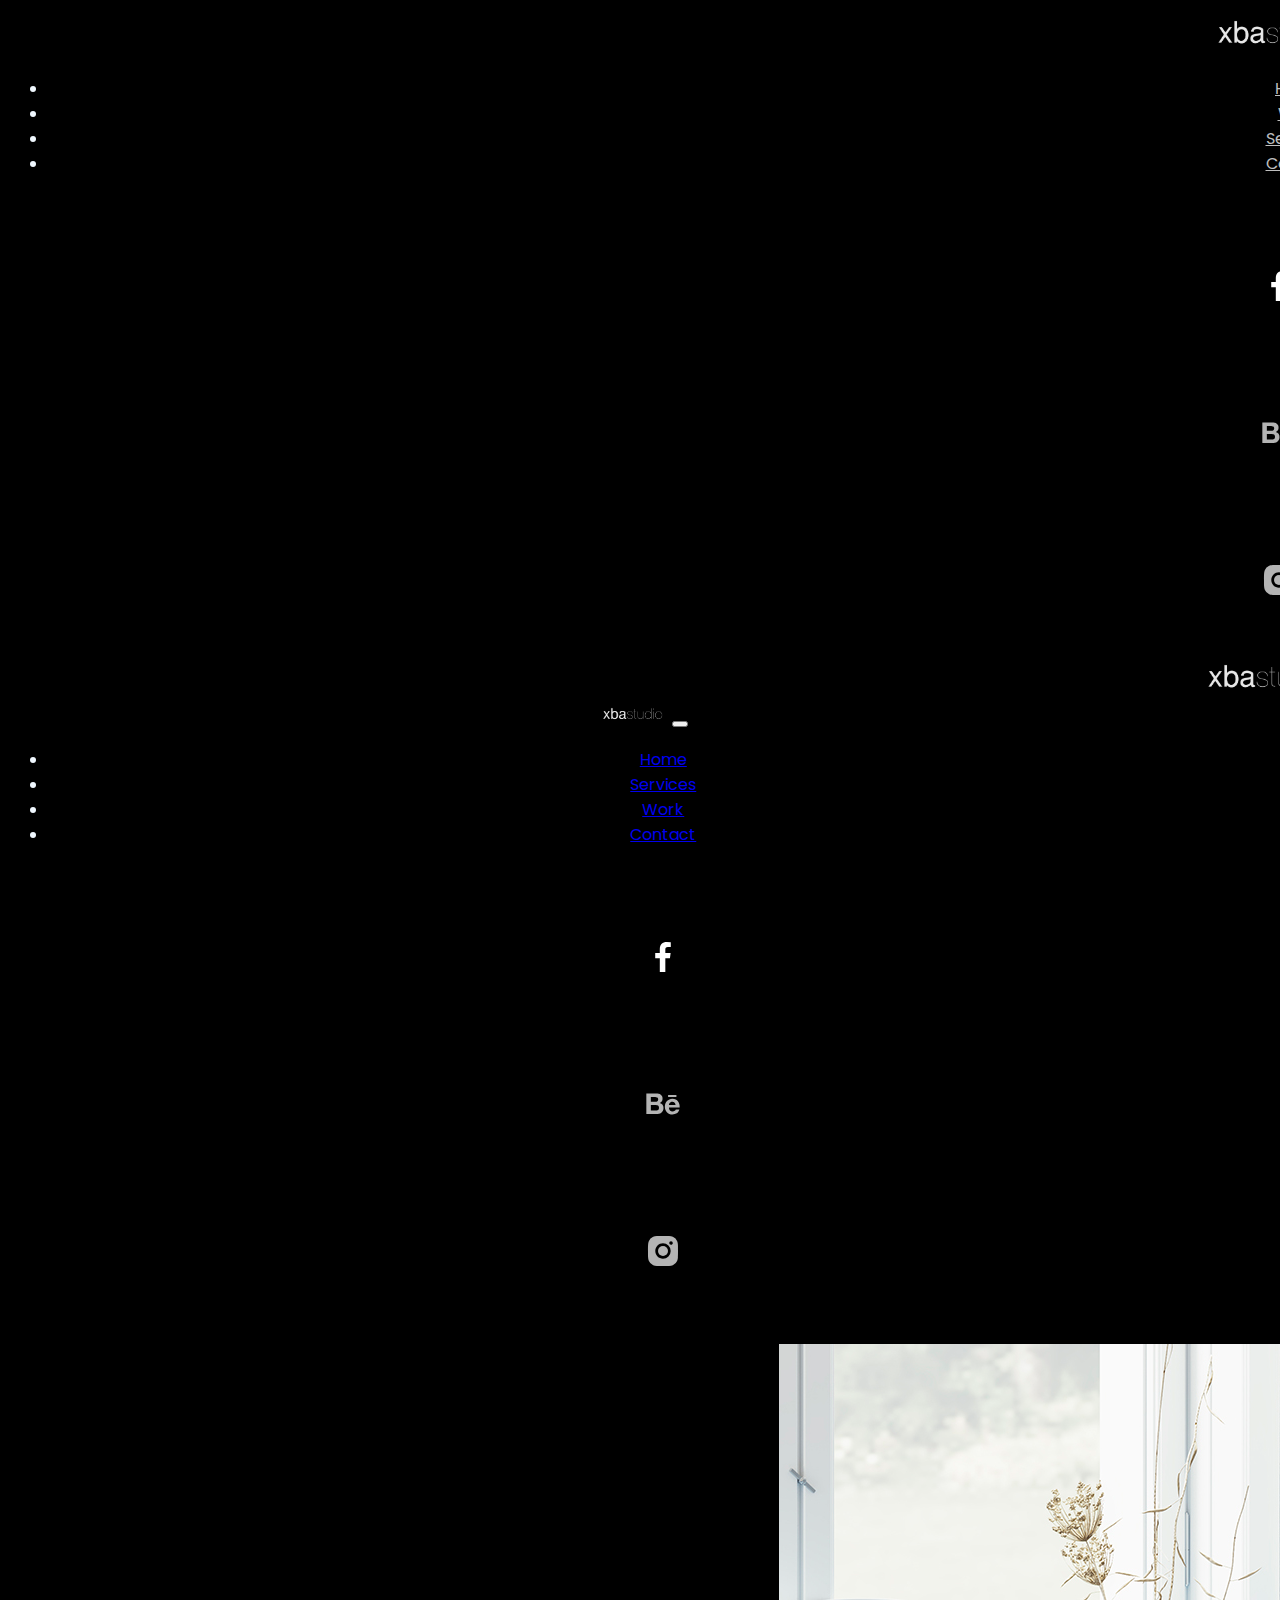
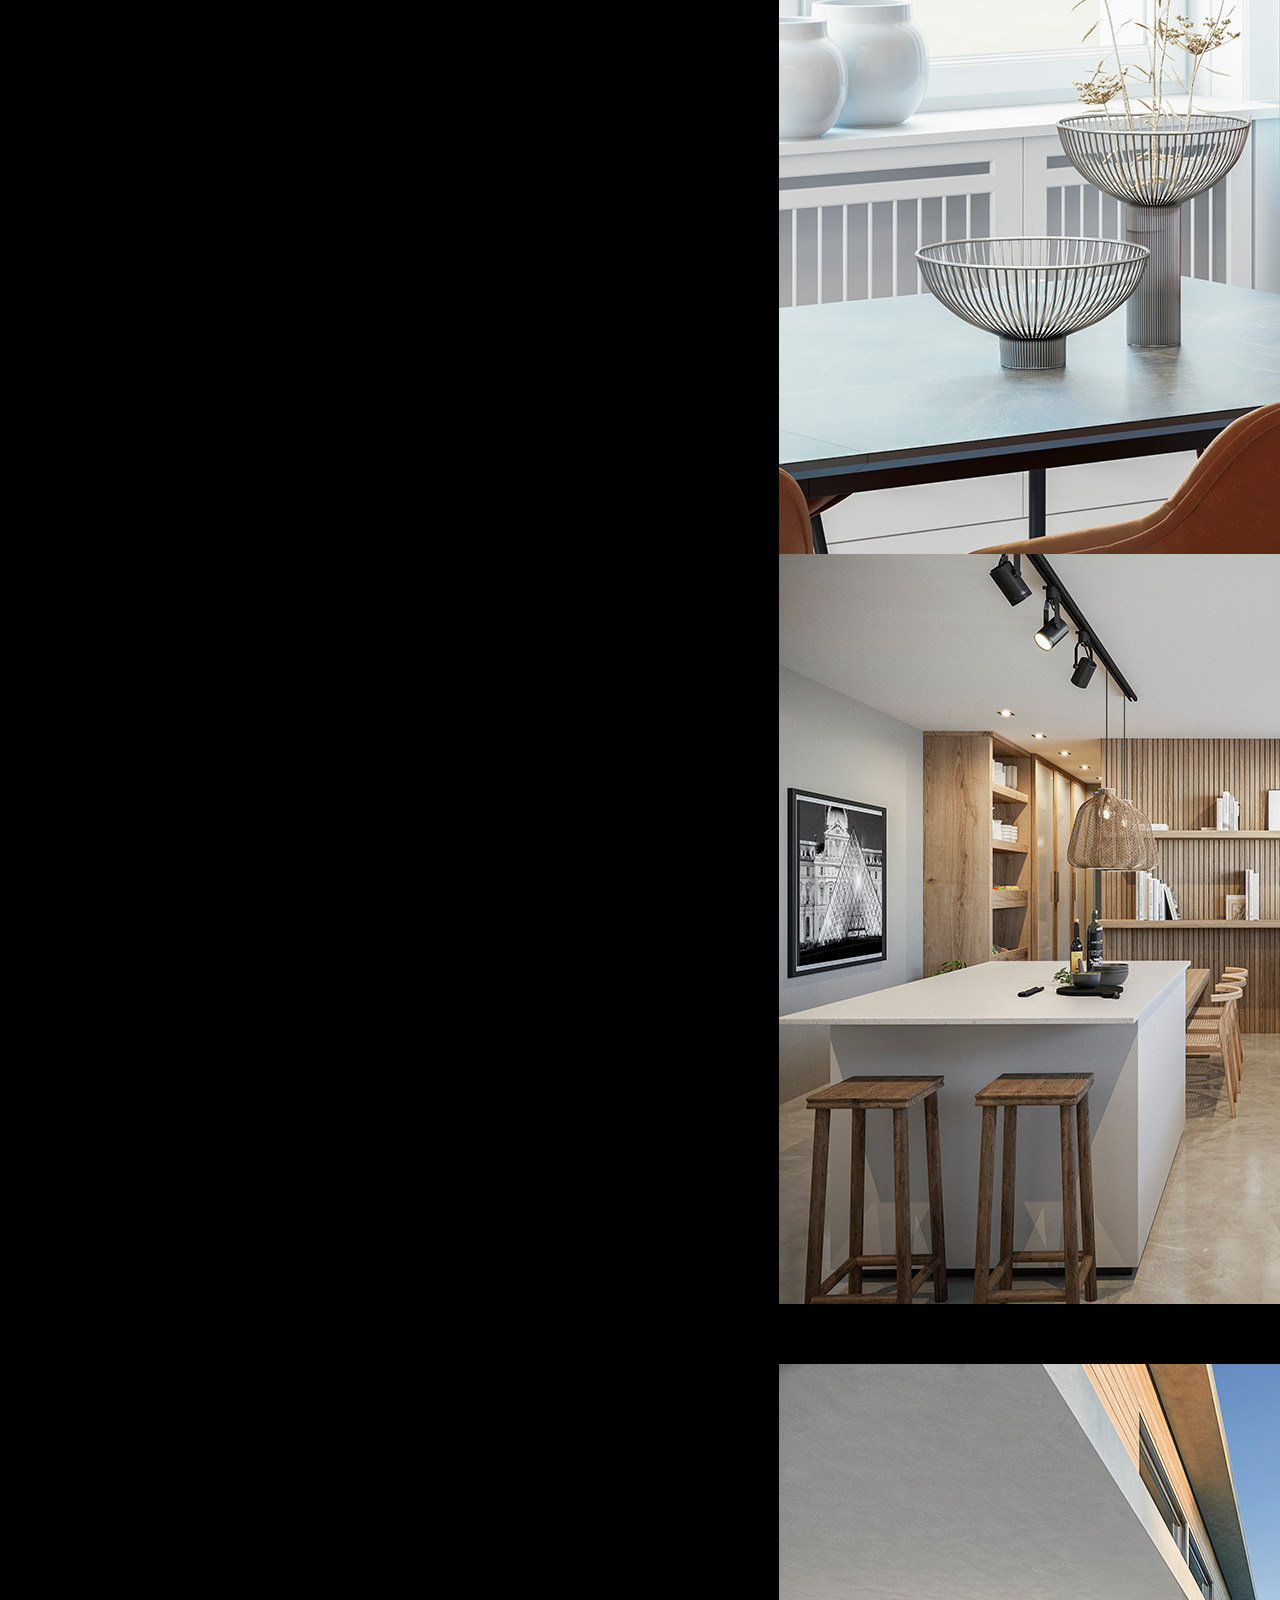
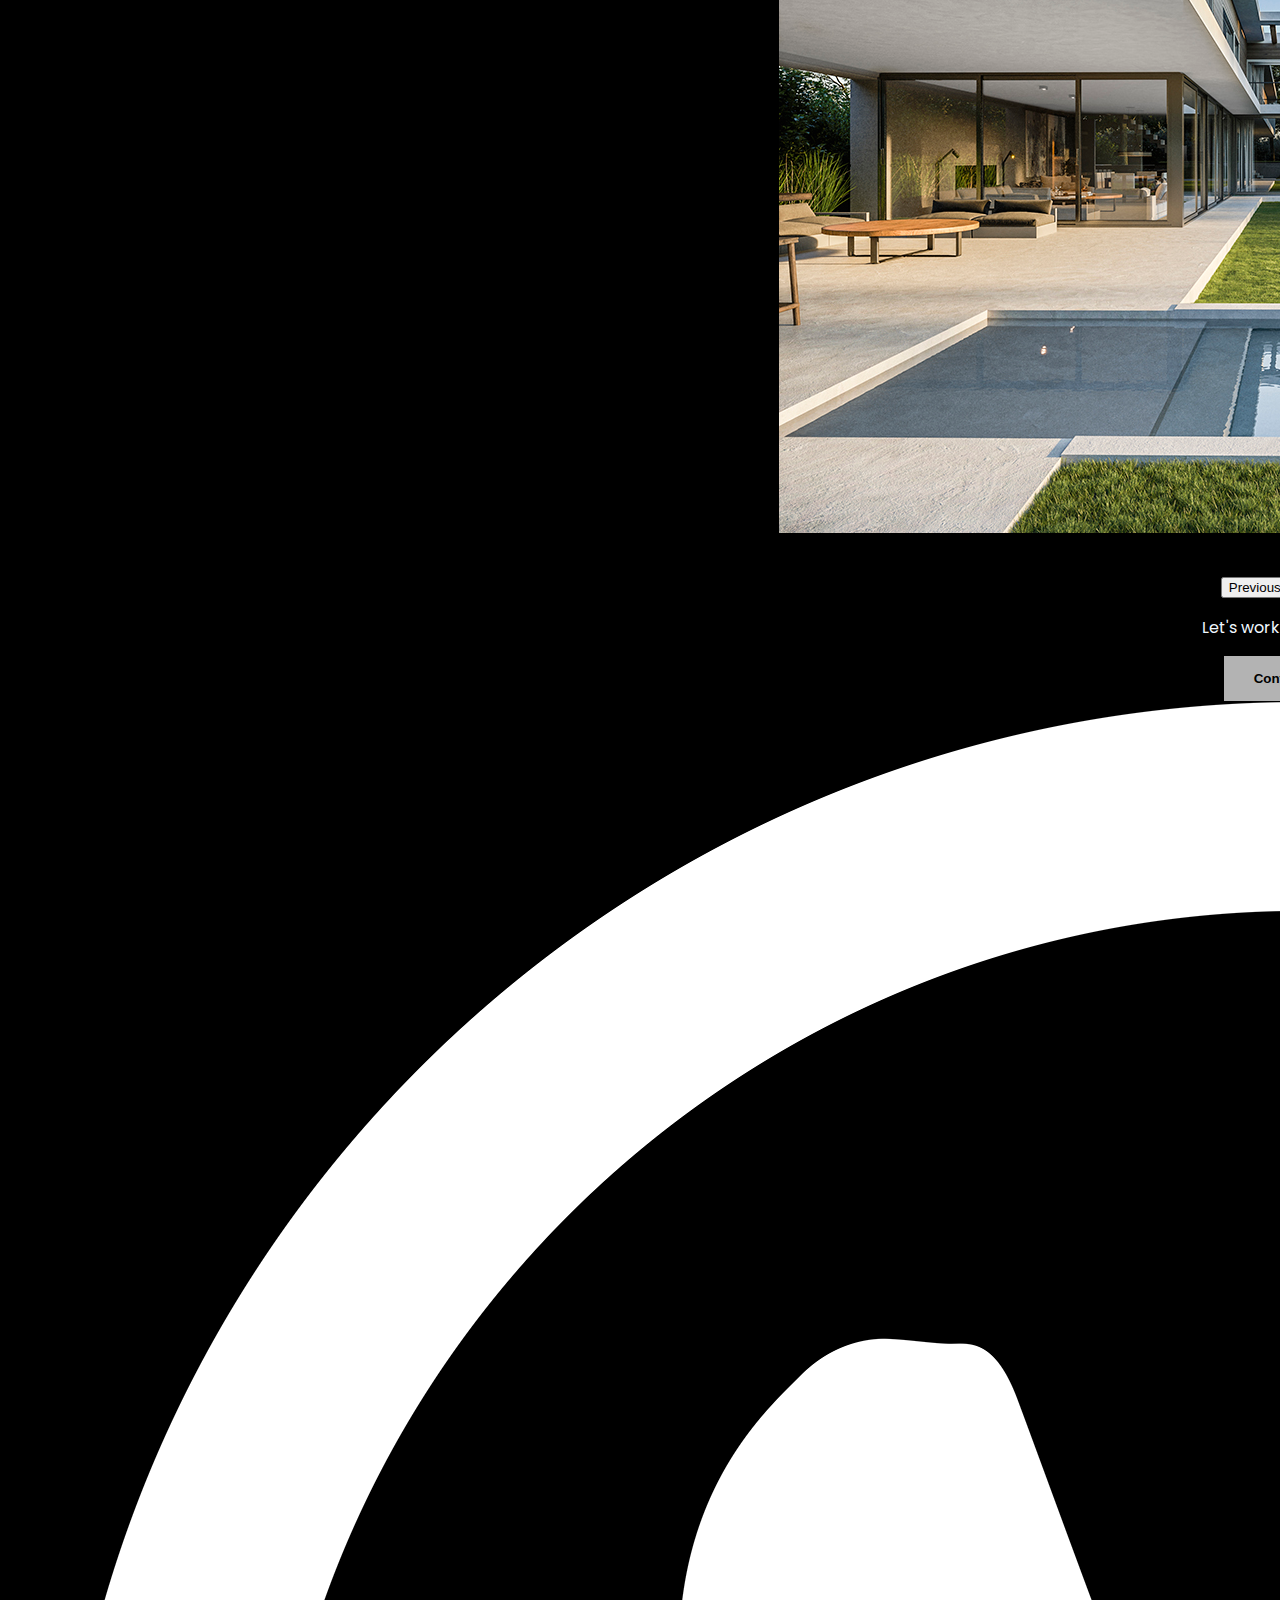
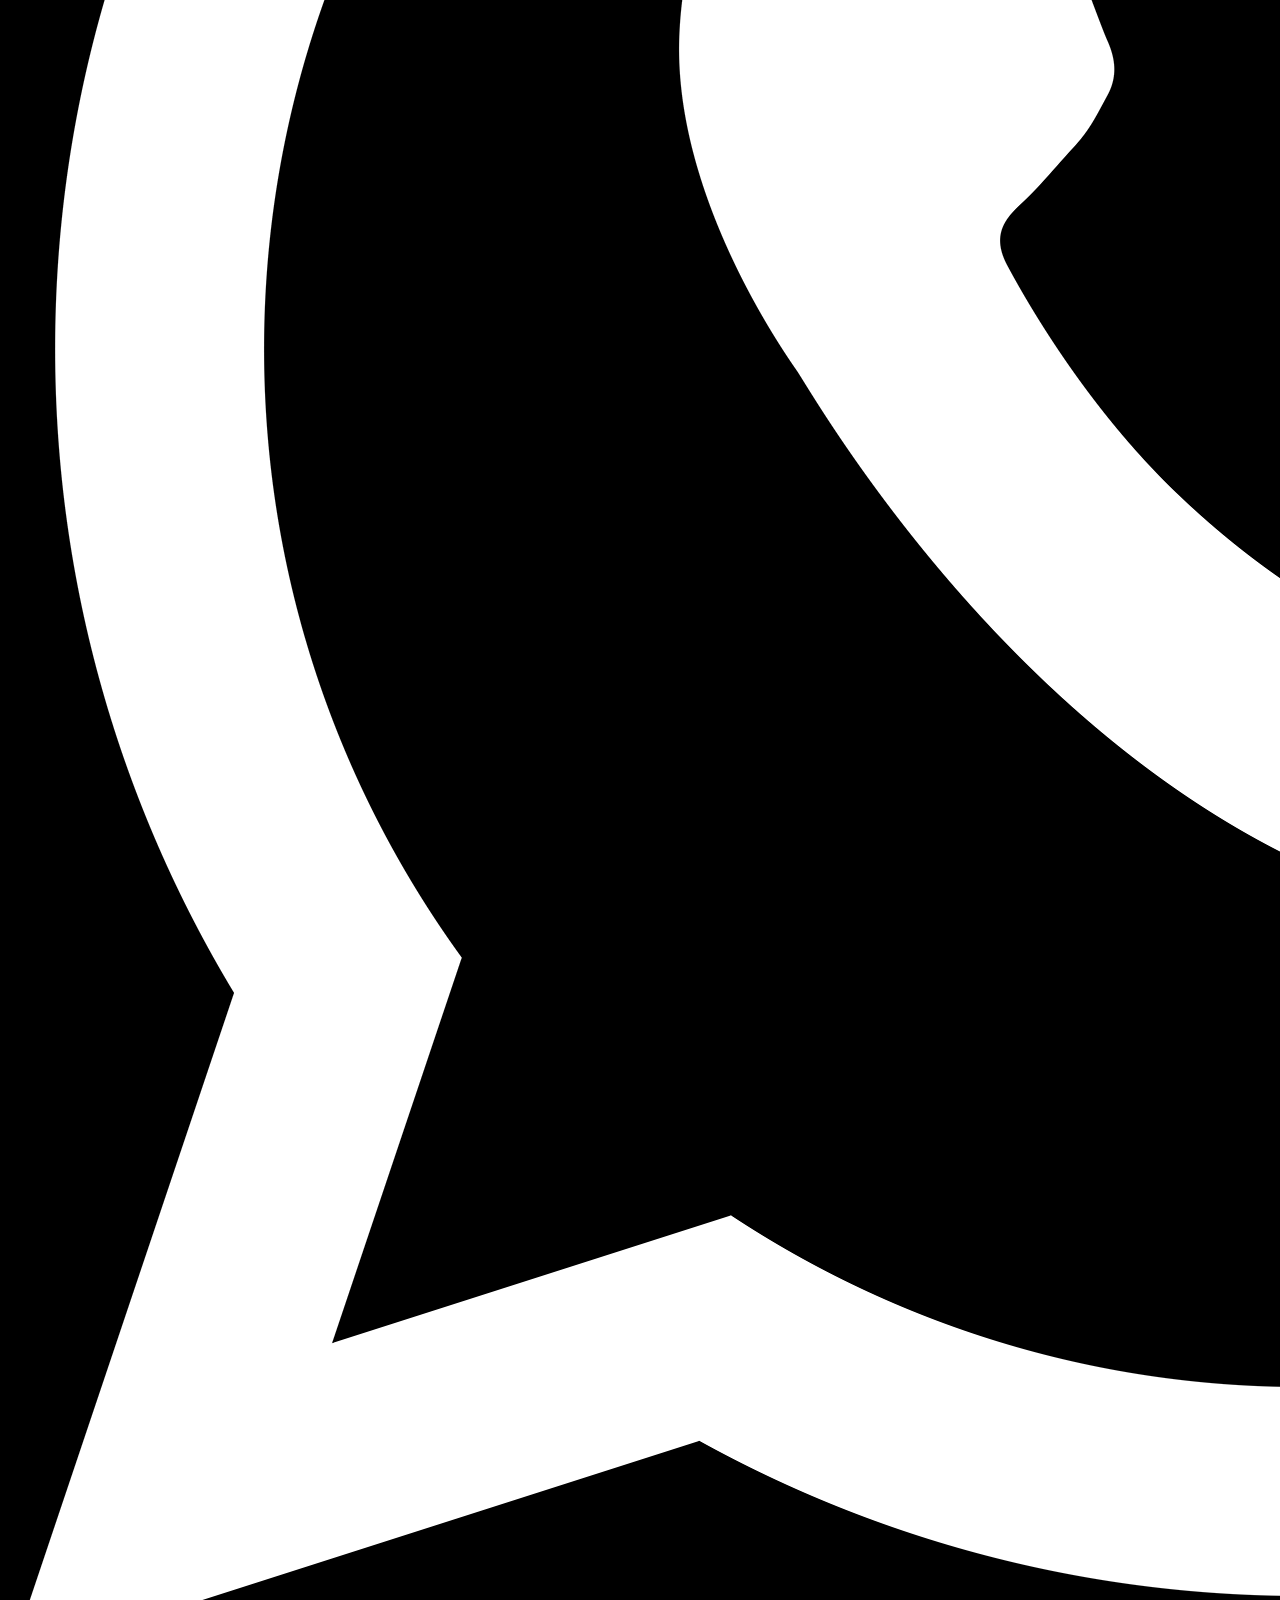
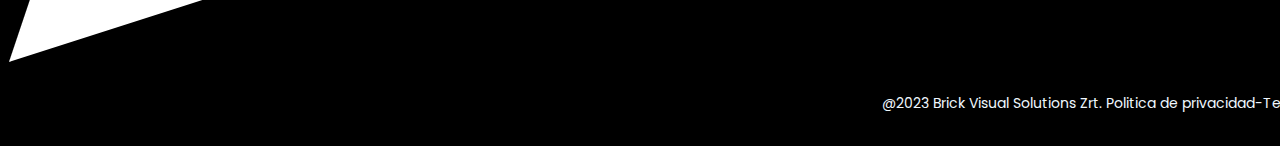
==== index.html @ 01dfb64b "cambio de icono de wassap" ====
<!DOCTYPE html>
<html lang="en">
  <head>
    <meta charset="utf-8" />
    <meta name="viewport" content="width=device-width, initial-scale=1" />
    <title>xba studio - services</title>

    <link rel="shortcut icon" href="/img/favicon.png" type="image/x-icon" />
    <link
      href="https://cdn.jsdelivr.net/npm/bootstrap@5.1.3/dist/css/bootstrap.min.css"
      rel="stylesheet"
      integrity="sha384-1BmE4kWBq78iYhFldvKuhfTAU6auU8tT94WrHftjDbrCEXSU1oBoqyl2QvZ6jIW3"
      crossorigin="anonymous"
    />
    <link
      href="https://fonts.googleapis.com/css2?family=Poppins:wght@100&display=swap"
      rel="stylesheet"
    />
    <link
      href="https://cdnjs.cloudflare.com/ajax/libs/font-awesome/6.0.0-beta3/css/all.min.css"
      rel="stylesheet"
    />

    <link rel="stylesheet" href="./style/style.css" />
  </head>
  <body>
    <div class="container-fluid p-0  ">
      <div class="row mx-0   w-100">
        <div
          class="side-menu d-none mx-0 col-lg-2 col-md-4 container-fluid  "
        >
          <!-- Contenido del menú lateral se agregará con JavaScript -->
        </div>
        <nav class="navbar navbar-dark col-12 bg-transparent">
          <div class="container-fluid">
            <a class="navbar-brand" href="./index.html"
              ><img src="./img/logo menu.png" height="40px" alt=""
            /></a>
            <button
              class="navbar-toggler"
              type="button"
              data-bs-toggle="offcanvas"
              data-bs-target="#offcanvasNavbar"
              aria-controls="offcanvasNavbar"
            >
              <span class="navbar-toggler-icon"></span>
            </button>
            <div
              class="offcanvas offcanvas-start bg-dark"
              tabindex="-1"
              id="offcanvasNavbar"
              aria-labelledby="offcanvasNavbarLabel"
            >
              <div class="offcanvas-header">
                <a href="./index.html"
                  ><img src="./img/logo menu.png" height="20px" alt=""
                /></a>
                <button
                  type="button"
                  class="btn-close text-reset btn-close-white"
                  data-bs-dismiss="offcanvas"
                  aria-label="Close"
                ></button>
              </div>
              <div class="offcanvas-body">
                <ul class="navbar-nav justify-content-end flex-grow-1 pe-3">
                  <li class="nav-item">
                    <a
                      class="nav-link active"
                      aria-current="page"
                      href="./index.html"
                      >Home</a
                    >
                  </li>
                  <li class="nav-item">
                    <a
                      class="nav-link active"
                      aria-current="page"
                      href="./services.html"
                      >Services</a
                    >
                  </li>
                  <li class="nav-item">
                    <a
                      class="nav-link active"
                      aria-current="page"
                      href="./work.html"
                      >Work</a
                    >
                  </li>
                  <li class="nav-item">
                    <a
                      class="nav-link active"
                      aria-current="page"
                      href="./contact.html"
                      >Contact</a
                    >
                  </li>
                  <div class="  social-icons-container ">
                    <div class="   inner-social-icons-container " ">
                      <a href="https://www.facebook.com/javiAbalosArq3d/" target="_blank" class="text-decoration-none  ">
                        <img src="img/face-icon.svg" alt="Facebook" height="40px">
                      </a>
                      <a href="https://www.behance.net/javier_abalos" target="_blank" class="text-decoration-none  ">
                        <img src="./img/bhlogo.svg" alt="Twitter" height="40px">
                      </a>
                      <a href="https://www.instagram.com/javi_abalos_arq3d/" target="_blank" class="text-decoration-none ">
                        <img src="./img/instalogo.svg" alt="Instagram" height="40px">
                      </a>
                    </div>
                  </div>
                </ul>
              </div>
            </div>
          </div>
        </nav>
        <div
          class="general-container container-fluid col-lg-10 col-md-8 p-0"
        >
          <main class="main w-100  col-lg-10 col-md-8 ">
            <div class="container-fluid w-100  mx-0 pe-lg-1 ">
              <div
                id="carouselExampleInterval"
                class="carousel slide"
                data-bs-ride="carousel"
              >
                <div class="carousel-inner">
                  <div class="carousel-item active" data-bs-interval="10000">
                    <img
                      src="./img/001_BOC_COMEDOR_LN_NS_CAM01.jpg"
                      class="d-block w-100 img-fluid"
                      alt="..."
                    />
                  </div>
                  <div class="carousel-item" data-bs-interval="2000">
                    <img
                      src="./img/004_CASA_MAGDALENA_DAY_COC_02_01.jpg"
                      class="d-block w-100 img-fluid"
                      alt="..."
                    />
                  </div>
                  <div class="carousel-item">
                    <img
                      src="./img/005_CASA_DALVIAN_CAM_05_GALERIA_01.jpg"
                      class="d-block w-100 img-fluid"
                      alt="..."
                    />
                  </div>
                </div>
                <button
                  class="carousel-control-prev"
                  type="button"
                  data-bs-target="#carouselExampleInterval"
                  data-bs-slide="prev"
                >
                  <span
                    class="carousel-control-prev-icon"
                    aria-hidden="true"
                  ></span>
                  <span class="visually-hidden">Previous</span>
                </button>
                <button
                  class="carousel-control-next"
                  type="button"
                  data-bs-target="#carouselExampleInterval"
                  data-bs-slide="next"
                >
                  <span
                    class="carousel-control-next-icon"
                    aria-hidden="true"
                  ></span>
                  <span class="visually-hidden">Next</span>
                </button>
              </div>
            </div>
          </main>

          <div
            class="container text-center mt-3 action-button-container"
          >
            <p class="">Let's work together</p>
            <button class="btn custom-button py-0 px-2 rounded-3">Contact</button>
          </div>
        </div>
        <div class="whatsapp-container">
          <a href="https://api.whatsapp.com/send?phone=NUMERO_DE_TELEFONO" target="_blank">
            <img src="./img/wassa1.png" alt="WhatsApp" id="whatsapp-icon"/>
          </a>
        </div>
        
        <footer class="footer container-fluid mb-0 ">
          <div class="container-fluid">
            <div class="row">
              <div class="col-12 text-center text-md-left">
                <p>
                  @2023 Brick Visual Solutions Zrt. Politica de
                  privacidad-Terminos y condiciones. info@brickvisual.com
                  <span><a class="text-decoration-none text-white" target="_blank" href="https://wa.me/36300724869">+36300724869</a></span>
                </p>
              </div>
            </div>
          </div>
        </footer>
      </div>
    </div>
    <script
      src="https://cdn.jsdelivr.net/npm/bootstrap@5.1.3/dist/js/bootstrap.bundle.min.js"
      integrity="sha384-ka7Sk0Gln4gmtz2MlQnikT1wXgYsOg+OMhuP+IlRH9sENBO0LRn5q+8nbTov4+1p"
      crossorigin="anonymous"
    ></script>
    <script src="./js/main.js"></script>
  </body>
</html>
---- style/style.css ----
body {
  background-color: #000000;
  color: aliceblue;
  font-family: "poppins";
  text-align: center;
  height: 100%;

  /* SIDE MENU */
}
.side-menu {
}
.side-menu a {
  color: rgba(255, 255, 255, 0.75);
}
.side-menu a:hover {
  color: rgba(255, 255, 255, 1);
}
/* Iconos de redes */
.social-icons-container {
  margin-top: 40px;
  /* border: 1px solid red; */
  display: flex;
  flex-direction: column;
  align-items: center;
}
.inner-social-icons-container {
  /* border: 1px solid green; */
  display: flex;
  flex-direction: column;
}
.inner-social-icons-container a {
  margin: 50px auto;
  align-self: center;
}
/* carousel propiedades de imagen  */

.carousel-item {
  height: 90vh;
}
.carousel-item img {
  max-width: 100%;
  height: auto;
}

.footer {
  width: 100%;
  padding: 10px; /* Espaciado interno del footer */
  text-align: center; /* Alineación del contenido del footer */
  font-size: 14px; /* Tamaño de fuente del texto del footer */
}

/* Estilos para el botón */
.custom-button {
  background-color: rgba(255, 255, 255, 0.7); /* Fondo blanco */

  border: none;
  padding: 15px 30px; /* Espaciado interno del botón */

  font-weight: bold;
  cursor: pointer;
  transition: background-color 0.3s, color 0.3s;
}

/* Estilos para dispositivos móviles */
@media (max-width: 992px) {
  /* General, html and body */

  /* Navbar */
  #offcanvasNavbar {
    background-color: #000000 !important;
  }
  /* Call to action button */
  .action-button-container {
    margin-top: 10vh !important;
  }
  .custom-button {
    font-size: 14px; /* Tamaño de fuente más pequeño para móviles */
    padding: 12px 24px; /* Espaciado interno más pequeño para móviles */
  }
  /* Carousel */
  .carousel {
    height: 50vh;
  }
  .carousel-item,
  .carousel-inner,
  .carousel-inner img {
    height: 100%;
    object-fit: contain;
  }
  .carousel-item {
    text-align: center;
  }
  /* whatsapp */ /* whatsapp */ /* whatsapp */ /* whatsapp */ /* whatsapp */ /* whatsapp */ /* whatsapp */ /* whatsapp */ /* whatsapp */ /* whatsapp */
  .whatsapp-container {
    position: fixed;
    left: 35vw;
    top: 60vh;
    z-index: 1000;
    opacity: 0.7;
  }
  .whatsapp-container img {
    height: 70px;
  }
  /* Footer */
  .footer {
    position: fixed;
    bottom: 0;
  }
}

/* Modificar el ancho horizontal del offcanvas */

.offcanvas-start {
  width: 50%;
}

/* Estilos para pantallas grandes (más de 768px) */
.bodystyle {
  display: flex;
  padding-top: 5px;
}
.mainstyle {
}
.action-button-container-desktop {
}
@media (max-width: 768px) {
  .action-button-container {
    margin-top: 5vh !important;
  }
}
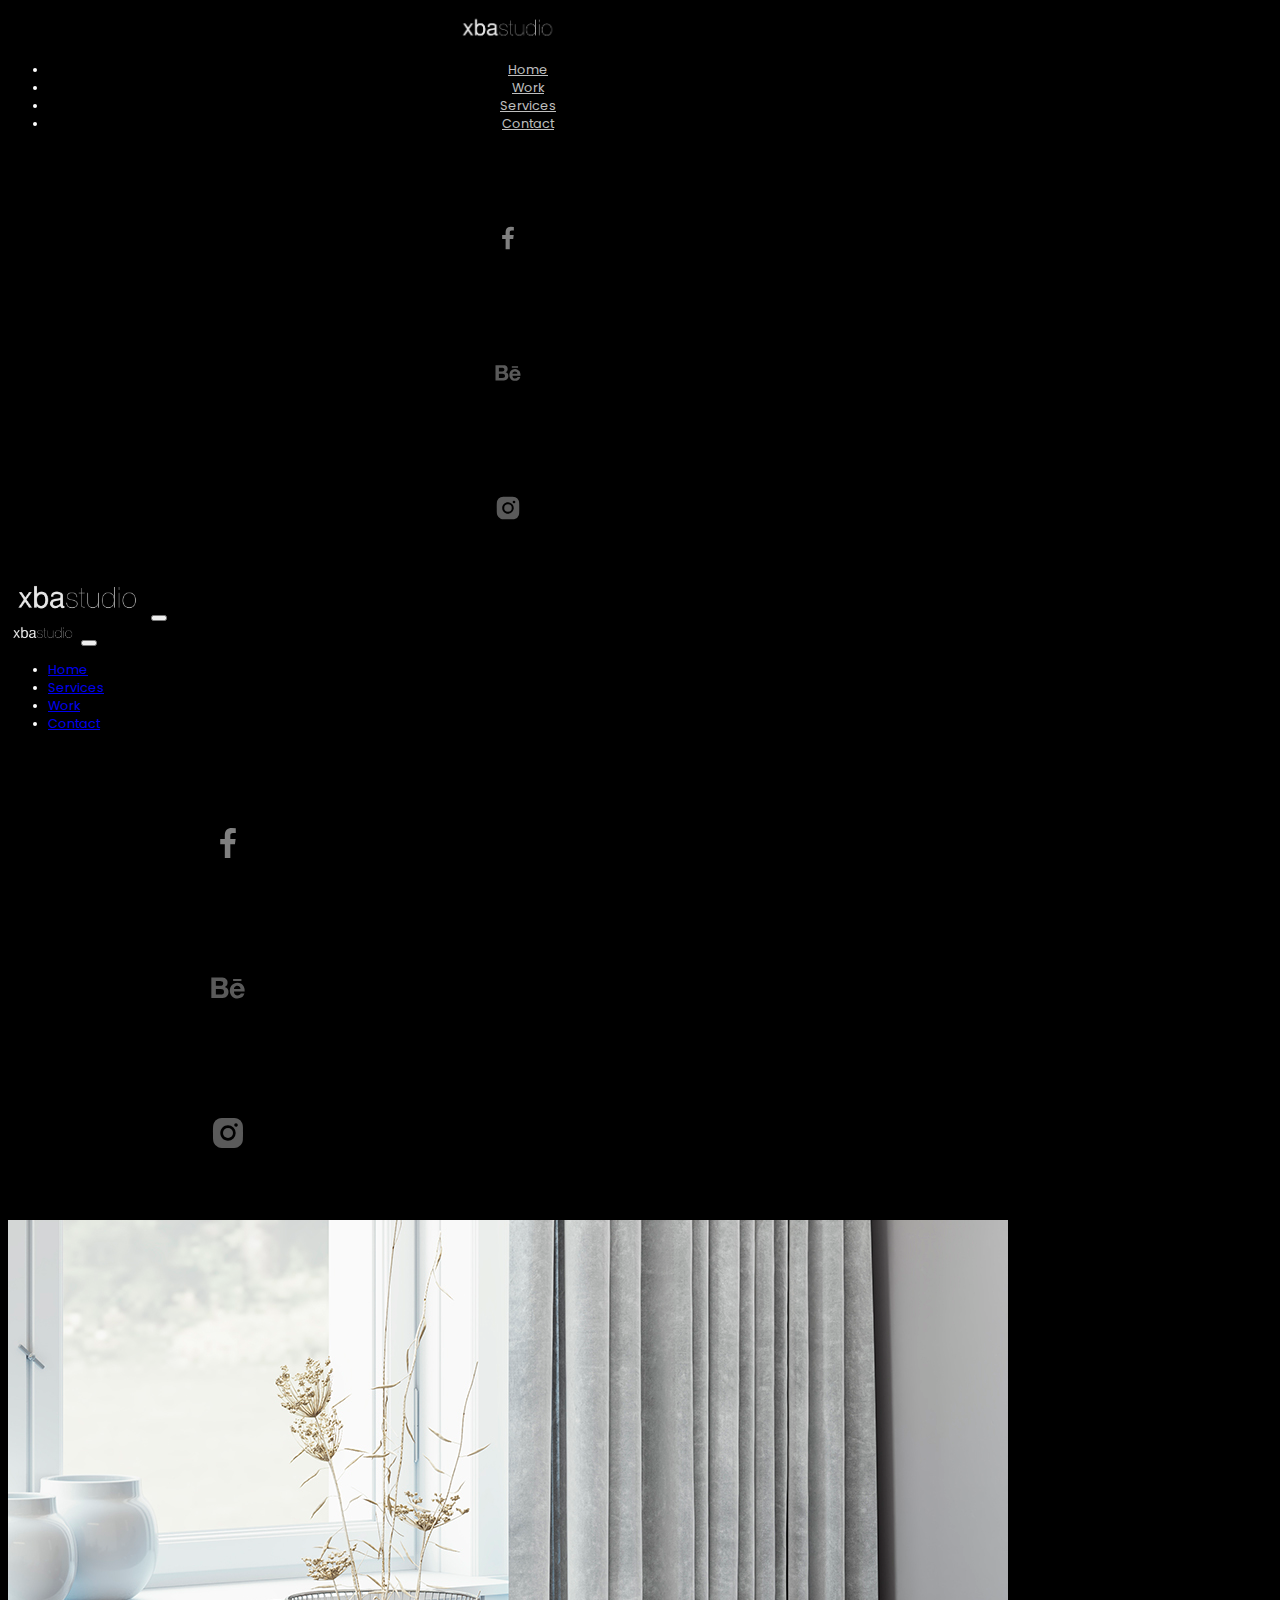
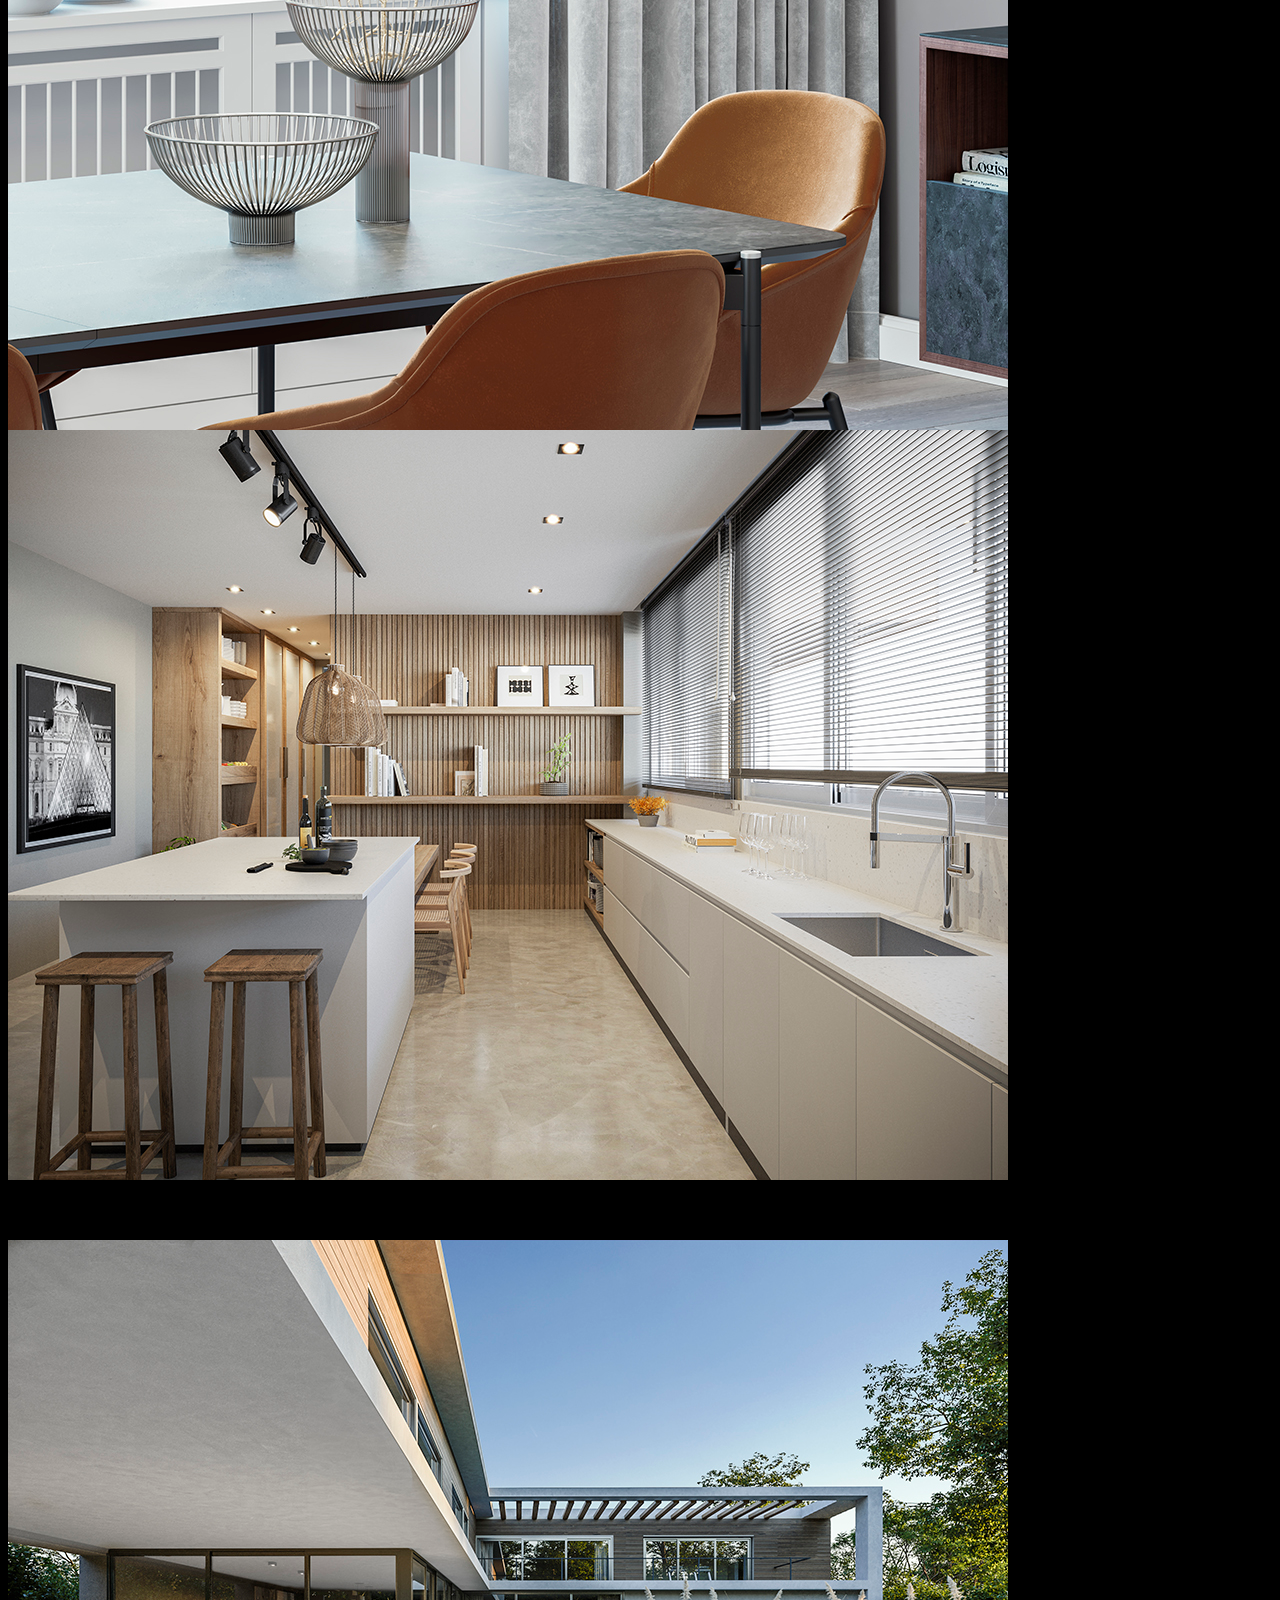
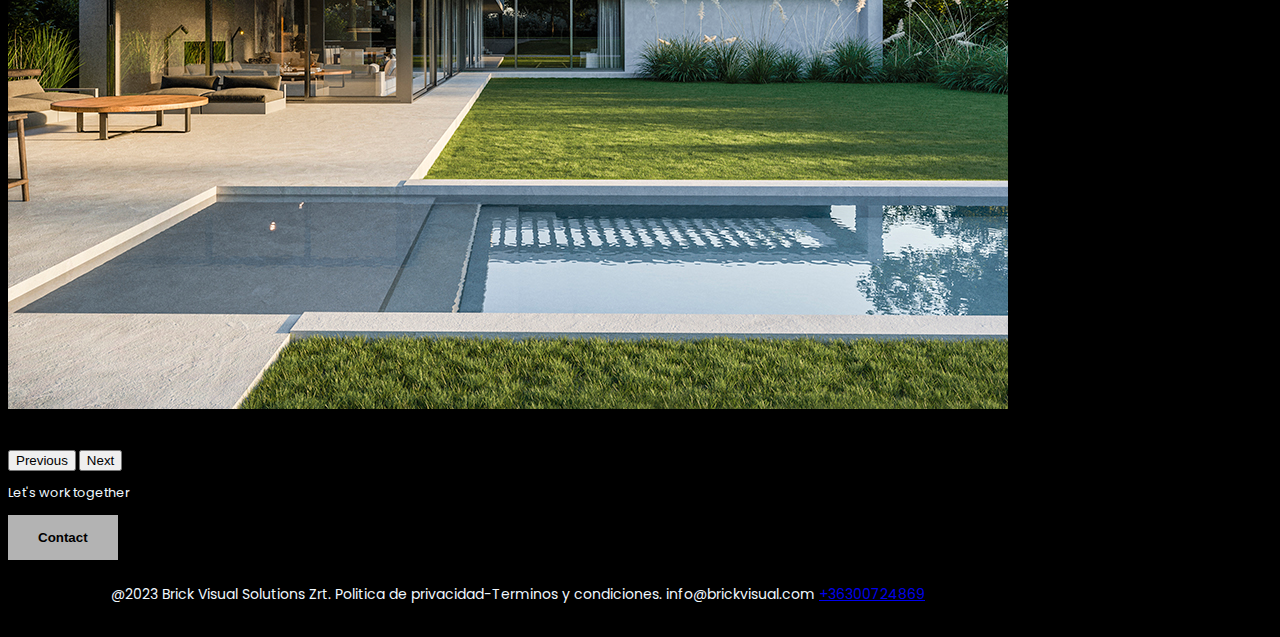
==== commit 8150332b: "Terminado el work page, el contact page, agregado de gallery con lightbox para el modal. Pendiente p" ====
--- a/index.html
+++ b/index.html
@@ -23,7 +23,7 @@
 
     <link rel="stylesheet" href="./style/style.css" />
   </head>
-  <body>
+  <body class="bodystyle">
     <div class="container-fluid p-0  ">
       <div class="row mx-0   w-100">
         <div
@@ -96,15 +96,15 @@
                       >Contact</a
                     >
                   </li>
-                  <div class="  social-icons-container ">
-                    <div class="   inner-social-icons-container " ">
-                      <a href="https://www.facebook.com/javiAbalosArq3d/" target="_blank" class="text-decoration-none  ">
+                  <div class="  social-icons-container">
+                    <div class="inner-social-icons-container" ">
+                      <a href="https://www.facebook.com/javiAbalosArq3d/" target="_blank" class="text-decoration-none">
                         <img src="img/face-icon.svg" alt="Facebook" height="40px">
                       </a>
-                      <a href="https://www.behance.net/javier_abalos" target="_blank" class="text-decoration-none  ">
+                      <a href="https://www.behance.net/javier_abalos" target="_blank" class="text-decoration-none">
                         <img src="./img/bhlogo.svg" alt="Twitter" height="40px">
                       </a>
-                      <a href="https://www.instagram.com/javi_abalos_arq3d/" target="_blank" class="text-decoration-none ">
+                      <a href="https://www.instagram.com/javi_abalos_arq3d/" target="_blank" class="text-decoration-none">
                         <img src="./img/instalogo.svg" alt="Instagram" height="40px">
                       </a>
                     </div>
@@ -115,7 +115,7 @@
           </div>
         </nav>
         <div
-          class="general-container container-fluid col-lg-10 col-md-8 p-0"
+          class="container-fluid col-lg-10 col-md-8 p-0"
         >
           <main class="main w-100  col-lg-10 col-md-8 ">
             <div class="container-fluid w-100  mx-0 pe-lg-1 ">
@@ -182,11 +182,11 @@
             <button class="btn custom-button py-0 px-2 rounded-3">Contact</button>
           </div>
         </div>
-        <div class="whatsapp-container">
+        <!-- <div class="whatsapp-container">
           <a href="https://api.whatsapp.com/send?phone=NUMERO_DE_TELEFONO" target="_blank">
             <img src="./img/wassa1.png" alt="WhatsApp" id="whatsapp-icon"/>
           </a>
-        </div>
+        </div> -->
         
         <footer class="footer container-fluid mb-0 ">
           <div class="container-fluid">
--- a/style/style.css
+++ b/style/style.css
@@ -2,18 +2,33 @@
   background-color: #000000;
   color: aliceblue;
   font-family: "poppins";
+  font-size: 0.8rem;
+  height: 100%;
+}
+li {
+  color: rgba(255, 255, 255, 1);
+}
+li span {
+  color: rgba(255, 255, 255, 0.75);
+}
+li:hover {
+  color: rgb(118, 174, 202);
+}
+.social-icons-container .inner-social-icons-container a img {
+  filter: brightness(0.5); /* 180 grados representa el tinte azulado */
+}
+.social-icons-container .inner-social-icons-container a:hover img {
+  filter: brightness(100%) hue-rotate(180deg);
+}
+/* SIDE MENU */
+.side-menu {
   text-align: center;
-  height: 100%;
-
-  /* SIDE MENU */
-}
-.side-menu {
 }
 .side-menu a {
   color: rgba(255, 255, 255, 0.75);
 }
 .side-menu a:hover {
-  color: rgba(255, 255, 255, 1);
+  color: rgb(118, 174, 202);
 }
 /* Iconos de redes */
 .social-icons-container {
@@ -21,7 +36,6 @@
   /* border: 1px solid red; */
   display: flex;
   flex-direction: column;
-  align-items: center;
 }
 .inner-social-icons-container {
   /* border: 1px solid green; */
@@ -30,7 +44,6 @@
 }
 .inner-social-icons-container a {
   margin: 50px auto;
-  align-self: center;
 }
 /* carousel propiedades de imagen  */
 
@@ -47,6 +60,7 @@
   padding: 10px; /* Espaciado interno del footer */
   text-align: center; /* Alineación del contenido del footer */
   font-size: 14px; /* Tamaño de fuente del texto del footer */
+  position: relative !important;
 }
 
 /* Estilos para el botón */
@@ -98,20 +112,17 @@
     z-index: 1000;
     opacity: 0.7;
   }
+
   .whatsapp-container img {
     height: 70px;
   }
   /* Footer */
-  .footer {
-    position: fixed;
-    bottom: 0;
-  }
 }
 
 /* Modificar el ancho horizontal del offcanvas */
 
 .offcanvas-start {
-  width: 50%;
+  width: 40%;
 }
 
 /* Estilos para pantallas grandes (más de 768px) */
@@ -119,12 +130,144 @@
   display: flex;
   padding-top: 5px;
 }
-.mainstyle {
-}
-.action-button-container-desktop {
-}
+
 @media (max-width: 768px) {
+  body {
+    text-align: center;
+  }
   .action-button-container {
     margin-top: 5vh !important;
   }
-}
+
+  .service-footer {
+    position: fixed !important;
+    bottom: 0;
+  }
+}
+@media (max-width: 1055px) {
+  .TextParragraph {
+    margin: 0 !important;
+  }
+}
+
+/* Services */ /* Services */ /* Services */ /* Services */ /* Services */ /* Services */ /* Services */ /* Services */ /* Services */ /* Services */ /* Services */ /* Services */ /* Services */ /* Services */ /* Services */
+.dropdown-menu {
+  position: relative !important;
+}
+/* .services-dropdown-container {
+} */
+.dropdown-item {
+  position: relative;
+  text-decoration: none;
+}
+.dropdown-item a {
+  color: aliceblue;
+  text-decoration: none;
+}
+
+.displayNone {
+  display: none !important;
+}
+.initial-color {
+  color: red !important;
+}
+
+@media (min-width: 992px) {
+  #services-dropdown-container {
+    display: none !important;
+  }
+  .TextParragraph {
+    cursor: pointer;
+    margin-bottom: 10px;
+  }
+
+  .img-group-container img {
+    max-width: 100%;
+    height: auto;
+    margin: 0 auto;
+  }
+  .footer {
+    position: fixed;
+    bottom: 0;
+  }
+}
+@media screen and (min-width: 768px) and (max-width: 992px) {
+  .main {
+    margin-top: 0 !important;
+  }
+  .img-group-container {
+    border: solid 1px red;
+  }
+  .img-group-container .img-item,
+  .img-group-container .img-fluid {
+    border: solid 1px green;
+  }
+  .TextParragraph {
+    cursor: pointer;
+  }
+}
+/*Work Pager*/ /*Work Pager*/ /*Work Pager*/ /*Work Pager*/ /*Work Pager*/ /*Work Pager*/ /*Work Pager*/ /*Work Pager*/ /*Work Pager*/ /*Work Pager*/ /*Work Pager*/ /*Work Pager*/ /*Work Pager*/ /*Work Pager*/ /*Work Pager*/ /*Work Pager*/ /*Work Pager*/ /*Work Pager*/ /*Work Pager*/
+.grid-gallery {
+  display: grid;
+  width: 100%;
+  max-width: 1200px;
+  margin: 0 auto;
+  padding: 25px 10px;
+  grid-template-columns: repeat(auto-fit, minmax(250px, 1fr));
+  grid-auto-rows: 250px;
+  grid-auto-flow: dense;
+  grid-gap: 10px;
+}
+.grid-gallery .grid-item {
+  position: relative;
+  background-color: transparent;
+  overflow: hidden;
+}
+.grid-gallery .grid-item img {
+  width: 100%;
+  height: 100%;
+  object-fit: cover;
+  transition: transform 0.5s cubic-bezier(0.165, 0.84, 0.44, 1);
+}
+.grid-gallery .grid-item:hover img {
+  transform: scale(1.1);
+}
+.grid-gallery .grid-item a {
+  cursor: zoom-in;
+}
+.grid-gallery .grid-item:nth-child(3n-2) {
+  grid-column: span 2;
+  grid-row: span 2;
+}
+.image-description {
+  position: absolute;
+  bottom: 0; /* Inicialmente fuera de la vista */
+  left: 0;
+  width: 100%;
+  padding: 10px;
+  opacity: 0;
+  background-color: rgba(0, 0, 0, 0.208);
+  color: white;
+  transition: opacity 0.5s ease;
+}
+.grid-item:hover .image-description {
+  opacity: 1;
+}
+@media (max-width: 768px) {
+  .grid-gallery {
+    grid-template-columns: repeat(auto-fit, minmax(250px, 1fr));
+    grid-auto-rows: 250px;
+  }
+  .grid-gallery .grid-item:nth-child(3n-2) {
+    grid-column: unset;
+    grid-row: unset;
+  }
+}
+
+/* Contact page */ /* Contact page */ /* Contact page */ /* Contact page */ /* Contact page */ /* Contact page */ /* Contact page */ /* Contact page */ /* Contact page */ /* Contact page */ /* Contact page */ /* Contact page */
+@media (min-width: 768px) {
+  form {
+    width: 40%;
+    margin-left: 30%;
+  }
+}
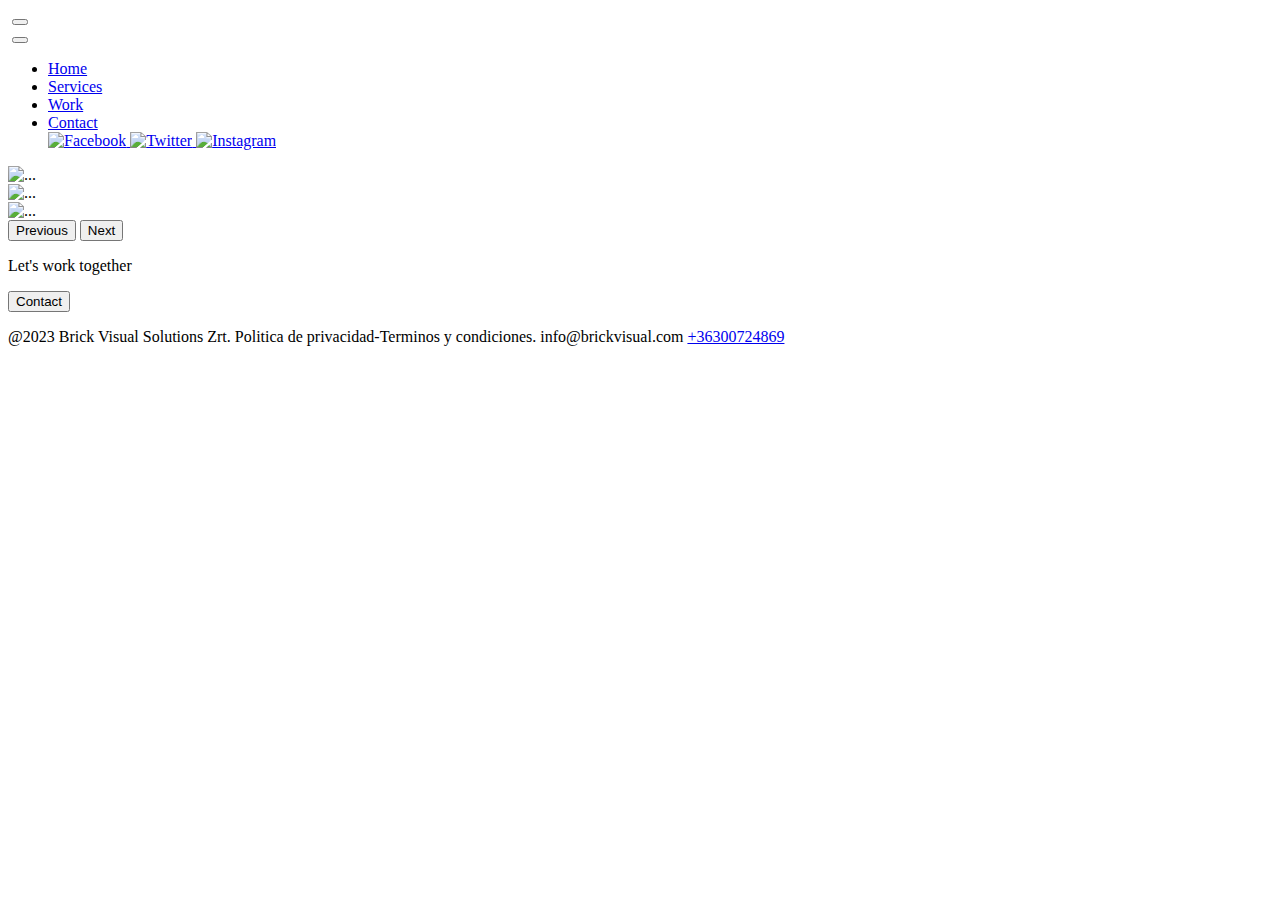
==== commit 82f94778: "agregado de base en el head" ====
--- a/index.html
+++ b/index.html
@@ -1,6 +1,7 @@
 <!DOCTYPE html>
 <html lang="en">
   <head>
+    <base href="/prueba-rendersite/">
     <meta charset="utf-8" />
     <meta name="viewport" content="width=device-width, initial-scale=1" />
     <title>xba studio - services</title>
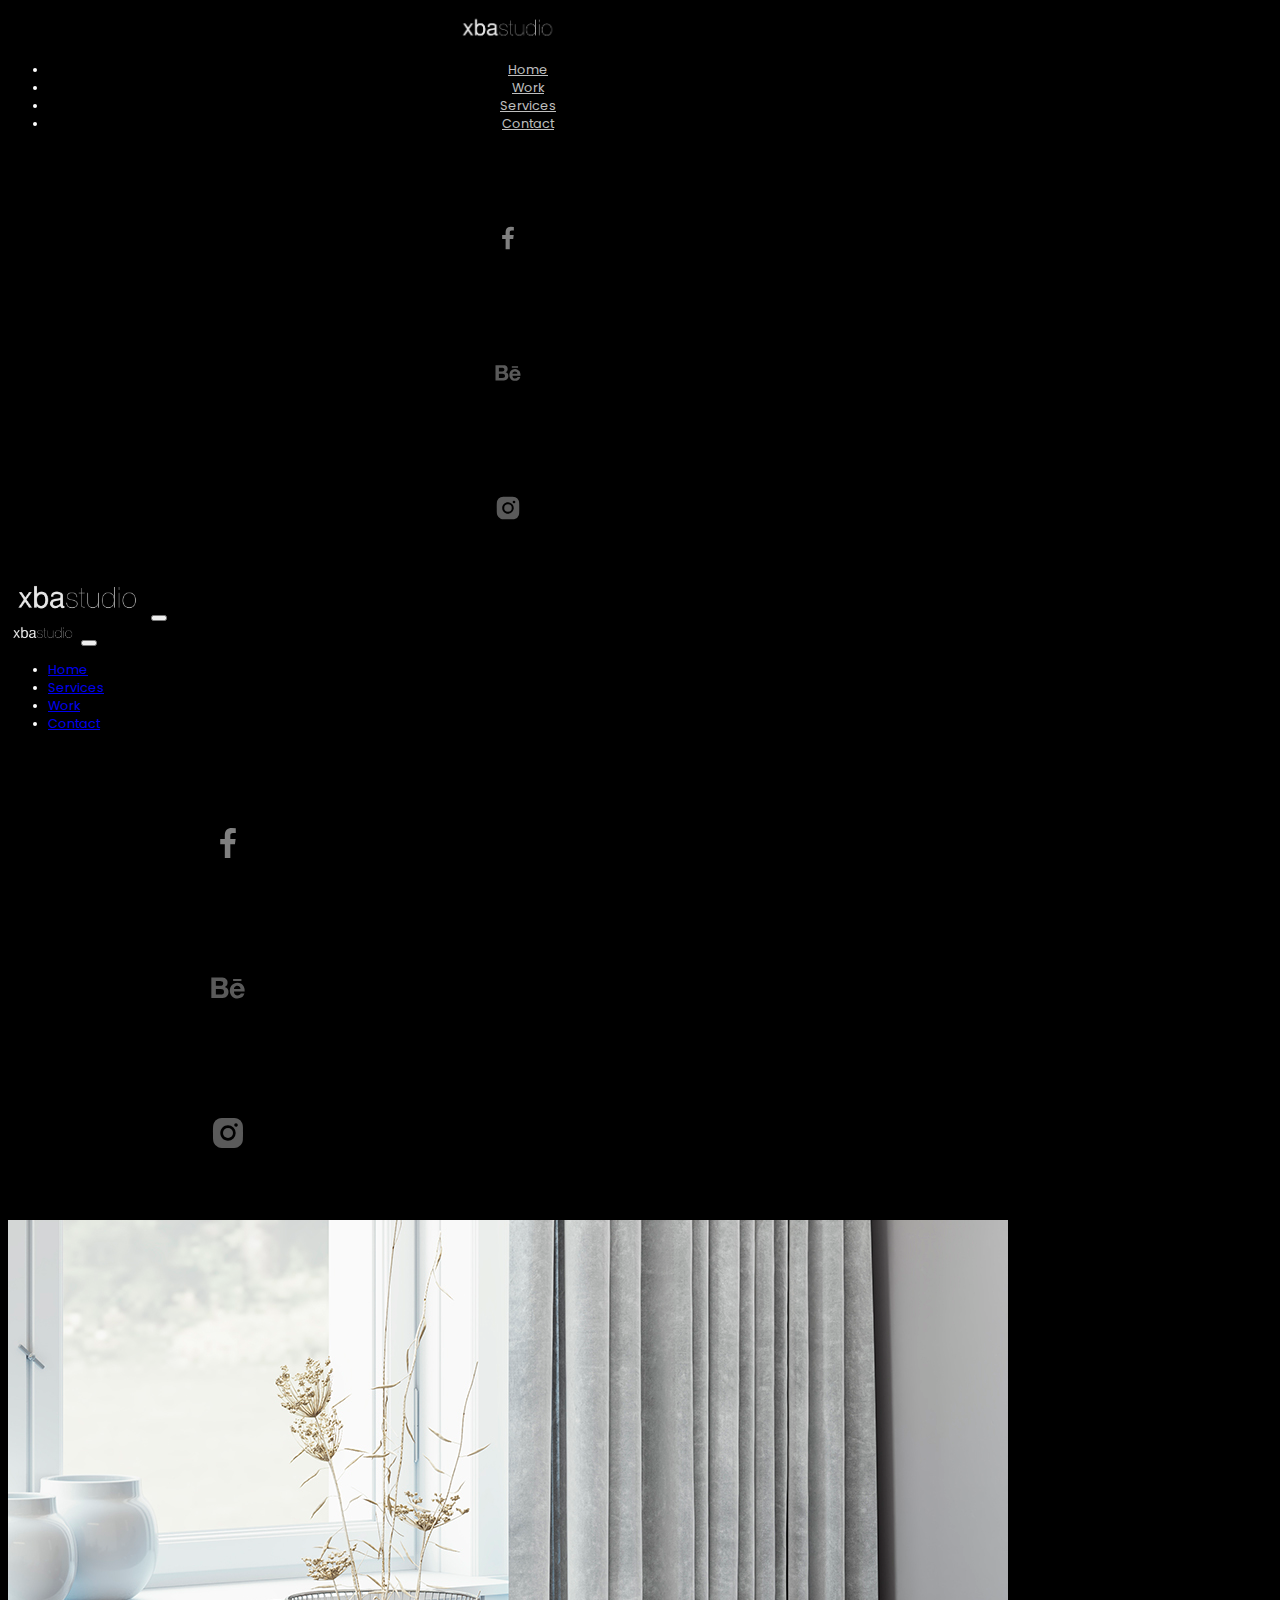
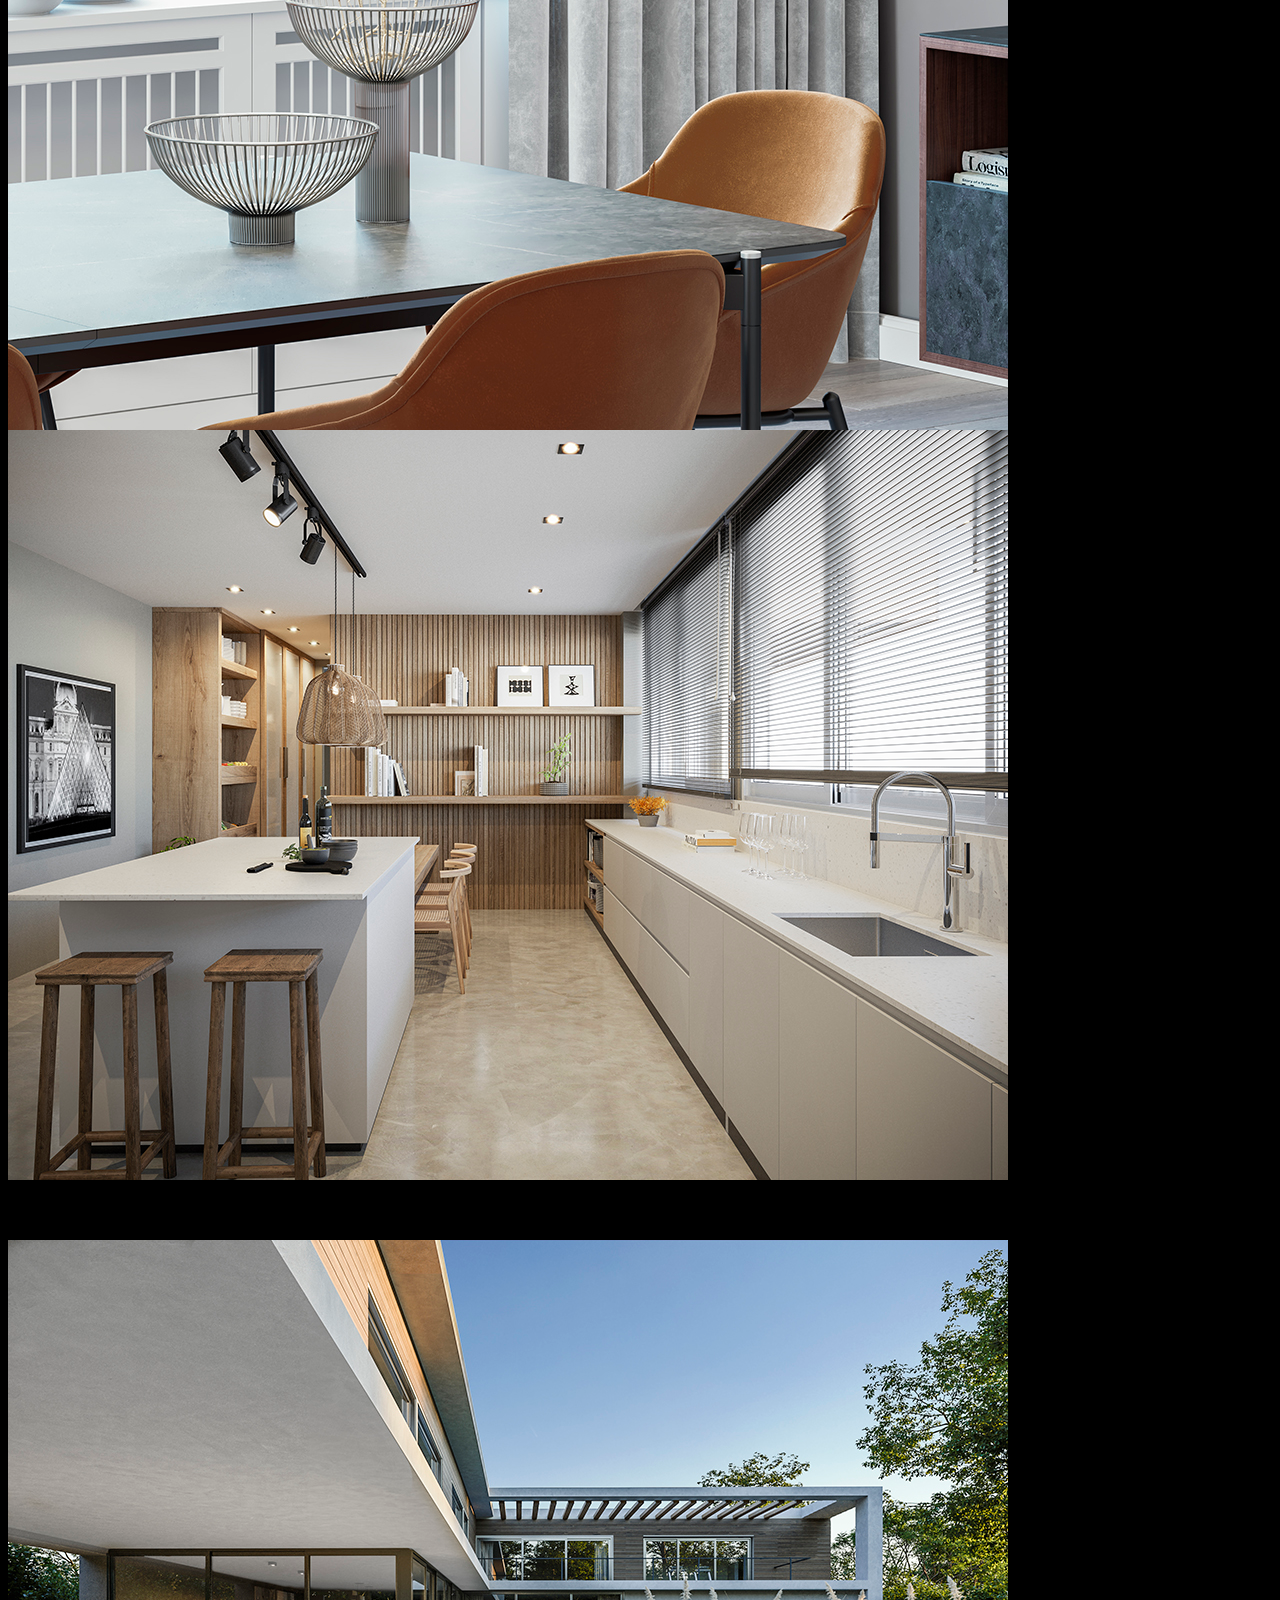
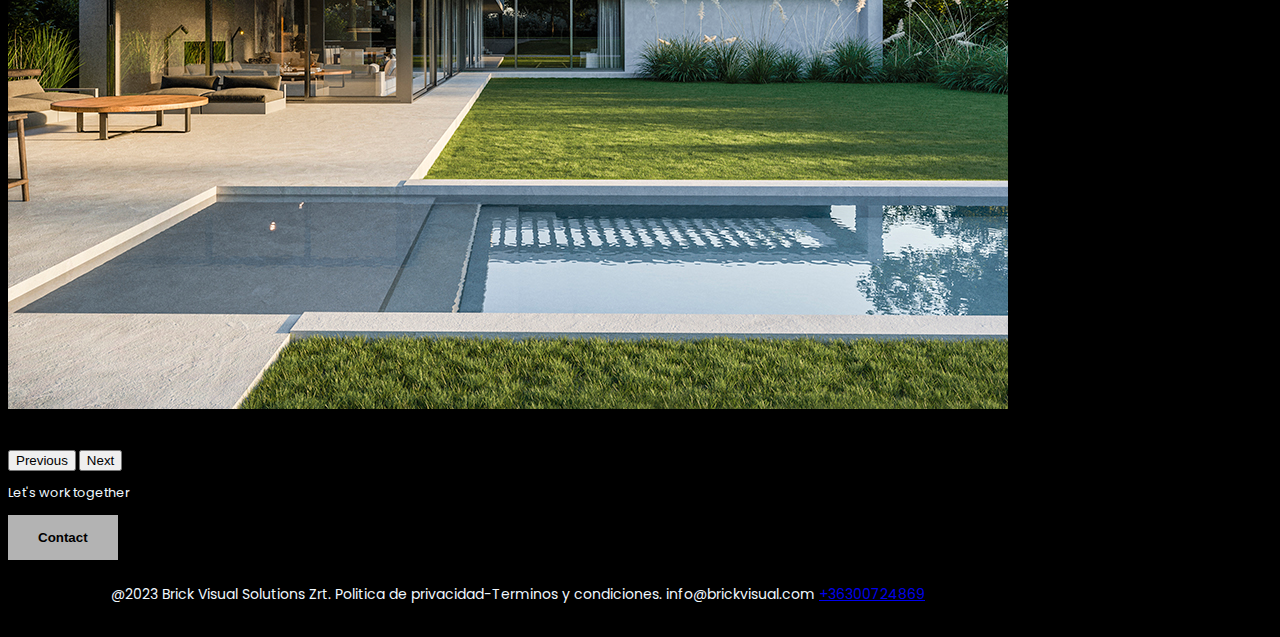
==== commit 75923d6b: "rutas" ====
--- a/index.html
+++ b/index.html
@@ -1,7 +1,7 @@
 <!DOCTYPE html>
 <html lang="en">
   <head>
-    <base href="/prueba-rendersite/">
+   
     <meta charset="utf-8" />
     <meta name="viewport" content="width=device-width, initial-scale=1" />
     <title>xba studio - services</title>
@@ -34,7 +34,7 @@
         </div>
         <nav class="navbar navbar-dark col-12 bg-transparent">
           <div class="container-fluid">
-            <a class="navbar-brand" href="./index.html"
+            <a class="navbar-brand" href="index.html"
               ><img src="./img/logo menu.png" height="40px" alt=""
             /></a>
             <button
@@ -53,7 +53,7 @@
               aria-labelledby="offcanvasNavbarLabel"
             >
               <div class="offcanvas-header">
-                <a href="./index.html"
+                <a href="index.html"
                   ><img src="./img/logo menu.png" height="20px" alt=""
                 /></a>
                 <button
